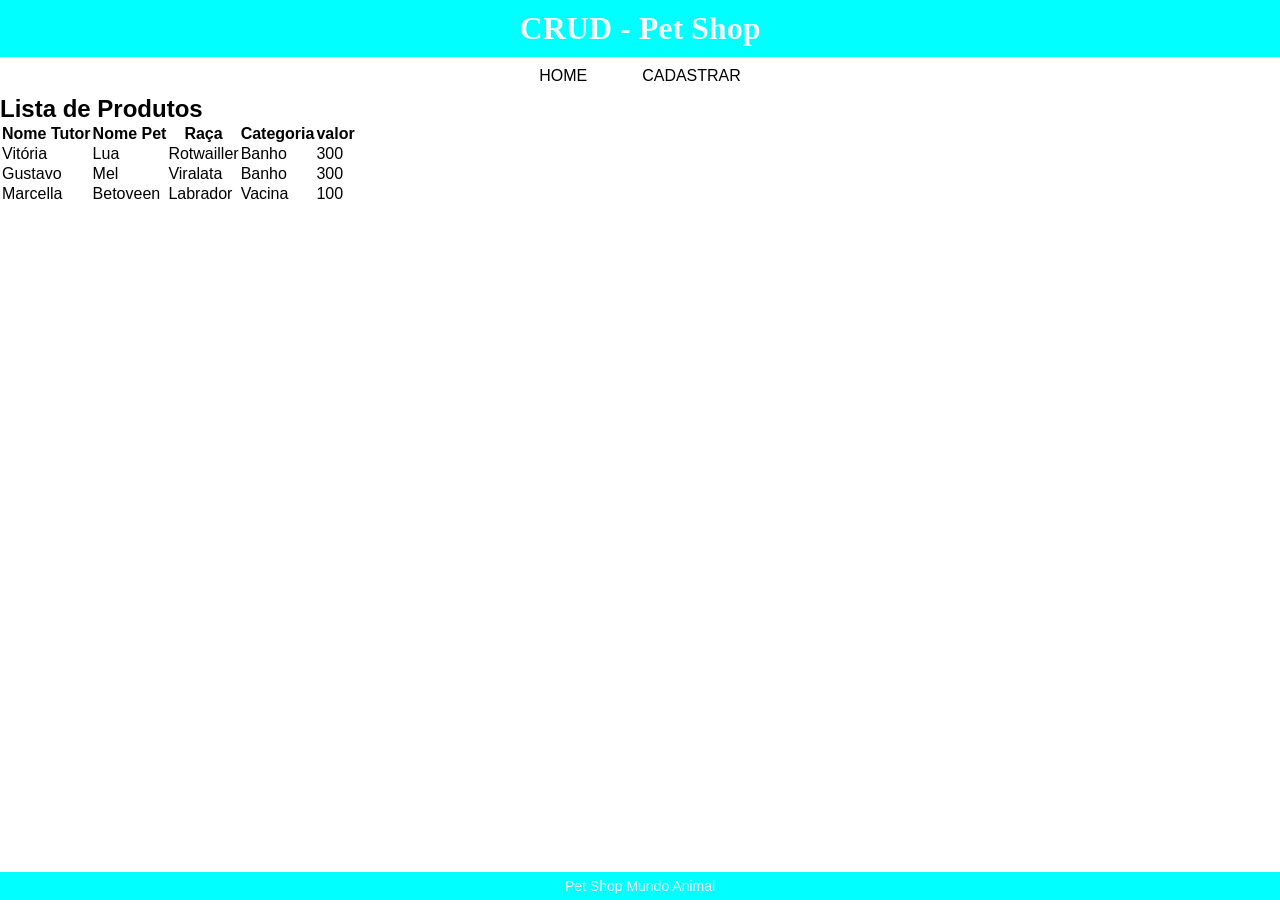
==== index.html @ bfe20628 "Add files via upload" ====
<!DOCTYPE html>
<html lang="pt-BR">
<head>
    <meta charset="UTF-8">
    <meta name="viewport" content="width=device-width, initial-scale=1.0">
    <title>CRUD - Estoque de Produtos</title>
    <link rel="stylesheet" href="style.css">
</head>
<body>
    <header>
        <h1>CRUD - Pet Shop</h1>

    </header>
        <main>
            <nav>
                <ul>
                    <li>
                        <a href="">HOME</a>
                    </li>
                    <li>
                        <a href="">CADASTRAR</a>
                    </li>
                </ul>
            </nav>
            <h2>Lista de Produtos</h2>
            <table>
                <thead>
                    <tr>
                    <th>Nome Tutor</th>
                    <th>Nome Pet</th>
                    <th>Raça</th>
                    <th>Categoria</th>
                    <th>valor</th>
                </tr>
            </thead>
            <tbody>
                <tr>
                    <td>Vitória</td>
                    <td>Lua</td>
                    <td>Rotwailler</td>
                    <td>Banho</td>
                    <td>300</td>
                    
                </tr>
                <tr>
                    <td>Gustavo</td>
                    <td>Mel</td>
                    <td>Viralata</td>
                    <td>Banho</td>
                    <td>300</td>
                </tr>
                <tr>
                    <td>Marcella</td>
                    <td>Betoveen</td>
                    <td>Labrador</td>
                    <td>Vacina</td>
                    <td>100</td>
                </tr>
            </tbody>
        </table>
        
    </main>
    <footer>
        <p>Pet Shop Mundo Animal</p>
    </footer>


    
</body>
</html>
---- style.css ----
* {
    box-sizing: border-box;
    margin: 0;
    padding: 0;
}
body {
    display: flex;
    flex-direction: column;
    min-height: 100vh;
    font-family: Arial, Helvetica, sans-serif;
}

main {
    flex: 1;

}
header {
    display: flex;
    align-items: center;
    justify-content: center;
    background-color: aqua;
    font-family: cursive;
    padding: 10px;
}

h1 {  
    color: azure;
}
ul {
    display: flex;
    justify-content: center;
    gap: 35px;
    
}

li {
    list-style: none;
    padding: 10px;

}
 
li:hover{
    background-color: aqua;
}



a {
    text-decoration: none;
    color: black;
}

a:hover {
    color: aqua;
}















footer {
    background-color: aqua;
    color: aliceblue;
    font-size: 14px;
    text-align: center;
    padding: 6px;
}
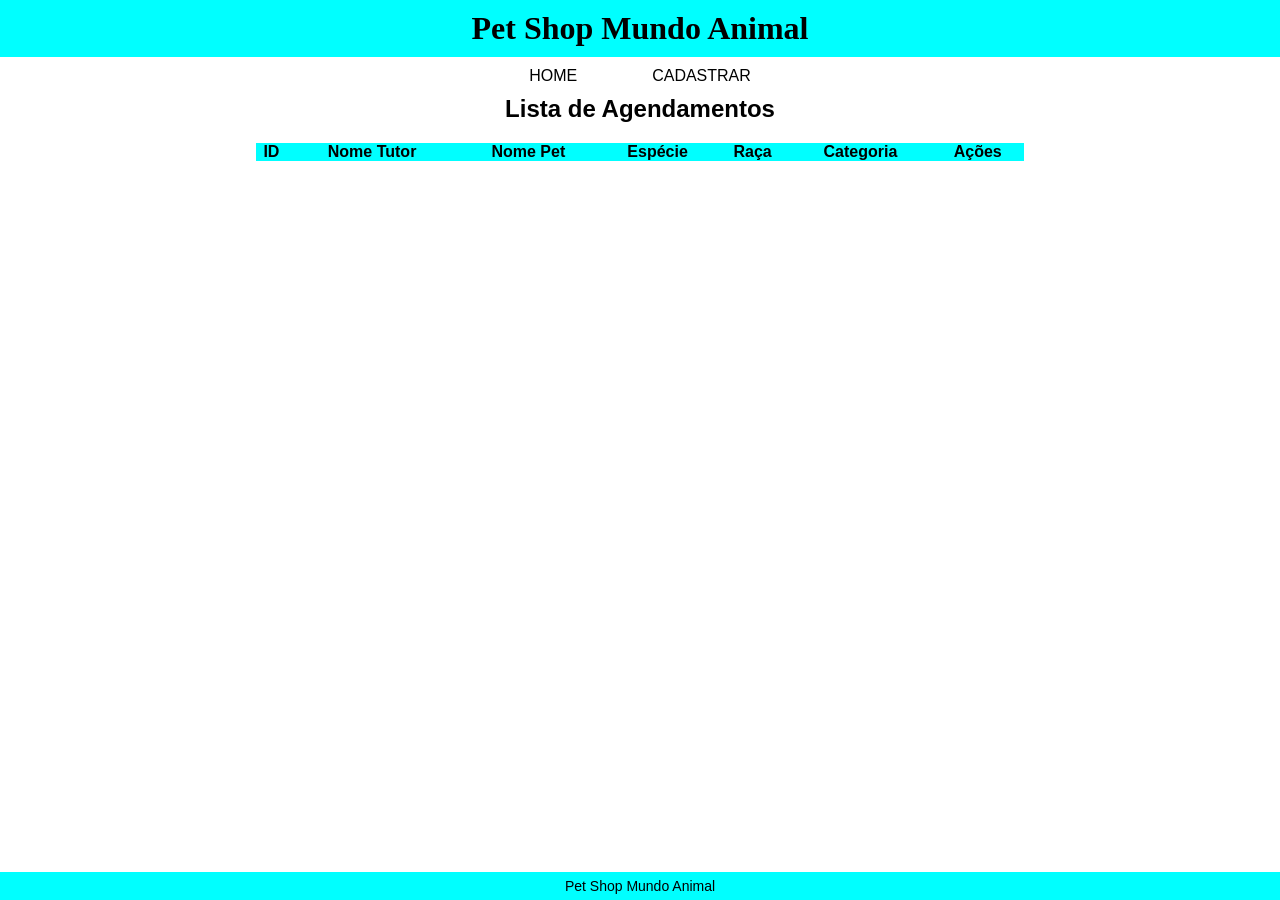
==== commit 84d78582: "Versão atualizada para apresentação do trabalho CRUD" ====
--- a/index.html
+++ b/index.html
@@ -1,70 +1,65 @@
 <!DOCTYPE html>
 <html lang="pt-BR">
+
 <head>
     <meta charset="UTF-8">
     <meta name="viewport" content="width=device-width, initial-scale=1.0">
-    <title>CRUD - Estoque de Produtos</title>
+
+    <title>Pet Shop Mundo Animal</title>
+
     <link rel="stylesheet" href="style.css">
 </head>
+
 <body>
+
     <header>
-        <h1>CRUD - Pet Shop</h1>
+        <h1>Pet Shop Mundo Animal</h1>
+    </header>
 
-    </header>
-        <main>
-            <nav>
-                <ul>
-                    <li>
-                        <a href="">HOME</a>
-                    </li>
-                    <li>
-                        <a href="">CADASTRAR</a>
-                    </li>
-                </ul>
-            </nav>
-            <h2>Lista de Produtos</h2>
-            <table>
-                <thead>
-                    <tr>
+    <main>
+
+        <nav>
+            <ul>
+                <li>
+                    <a href="index.html">HOME</a>
+                </li>
+
+                <li>
+                    <a href="cadastro.html">CADASTRAR</a>
+                </li>
+            </ul>
+        </nav>
+
+        <h2>Lista de Agendamentos</h2>
+
+        <table>
+
+            <thead>
+                <tr>
+                    <th>ID</th>
                     <th>Nome Tutor</th>
                     <th>Nome Pet</th>
+                    <th>Espécie</th>
                     <th>Raça</th>
                     <th>Categoria</th>
-                    <th>valor</th>
+                    <th>Ações</th>
                 </tr>
             </thead>
+
             <tbody>
-                <tr>
-                    <td>Vitória</td>
-                    <td>Lua</td>
-                    <td>Rotwailler</td>
-                    <td>Banho</td>
-                    <td>300</td>
-                    
-                </tr>
-                <tr>
-                    <td>Gustavo</td>
-                    <td>Mel</td>
-                    <td>Viralata</td>
-                    <td>Banho</td>
-                    <td>300</td>
-                </tr>
-                <tr>
-                    <td>Marcella</td>
-                    <td>Betoveen</td>
-                    <td>Labrador</td>
-                    <td>Vacina</td>
-                    <td>100</td>
-                </tr>
+                <!-- Os agendamentos serão inseridos aqui pelo JavaScript -->
             </tbody>
+
         </table>
-        
+
     </main>
+
     <footer>
         <p>Pet Shop Mundo Animal</p>
     </footer>
 
+    <script src="index.js"></script>
 
-    
 </body>
-</html>+
+</html>
--- a/style.css
+++ b/style.css
@@ -12,8 +12,33 @@
 
 main {
     flex: 1;
-
-}
+    display: flex;
+    flex-direction: column;
+    align-items: center;
+
+}
+
+table {
+    margin-top: 20px;
+    width: 60%;
+    border-collapse: collapse ;
+}
+
+td {
+    text-align: center;
+}
+
+.acoes {
+    text-align: center;
+}
+
+thead {
+    background-color: aqua;
+}
+
+
+
+
 header {
     display: flex;
     align-items: center;
@@ -24,7 +49,7 @@
 }
 
 h1 {  
-    color: azure;
+    color: rgb(0, 0, 0);
 }
 ul {
     display: flex;
@@ -35,7 +60,6 @@
 
 li {
     list-style: none;
-    padding: 10px;
 
 }
  
@@ -46,32 +70,148 @@
 
 
 a {
+    display: block;
     text-decoration: none;
     color: black;
+    padding: 10px 20px;
 }
 
 a:hover {
-    color: aqua;
-}
-
-
-
-
-
-
-
-
-
-
-
-
-
-
+    color: black;
+    background-color: rgb(0, 255, 255);
+}
+.botaoExcluir {
+    background-color: rgb(244, 241, 241);
+    color: rgb(0, 0, 0);
+    padding: 5px;
+    font-size: 12px;
+    border-radius: 5px;
+    border: none;
+   
+}
+
+.botaoExcluir:hover {
+    background-color: aqua;
+    cursor: pointer;
+}
+
+.botaoEditar {
+    background-color: rgb(244, 241, 241);
+    color: rgb(0, 0, 0);
+    padding: 5px;
+    font-size: 12px;
+    border-radius: 5px;
+    border: none;
+
+}
+
+.botaoEditar:hover {
+
+    background-color: aqua;
+    cursor: pointer;
+}
+    
+form {
+    background-color: aqua;
+    padding: 25px;
+    border-radius: 8px;
+    box-shadow: rgb(0, 0, 0);
+    display: flex;
+    flex-direction: column;
+    gap: 15px;  
+    margin-block: 20px;
+}
 
 footer {
     background-color: aqua;
-    color: aliceblue;
+    color: rgb(0, 0, 0);
     font-size: 14px;
     text-align: center;
     padding: 6px;
 }
+
+.campo {
+    display: flex;
+    flex-direction: column;
+    gap: 5px;
+
+}
+
+label {
+    font-size: 13px;
+    text-transform: uppercase;
+}
+input {
+    background-color: rgb(255, 255, 255);
+    border: 1px blue;
+    padding: 3px;
+    border-radius: 3px;
+    outline: none;
+}
+
+input:focus,
+select:focus {
+    border: 2px navy;
+}
+
+input::placeholder {
+    color:antiquewhite
+}
+
+select {
+    background-color: rgb(178, 252, 252);
+    border: 1px whitesmoke;
+    padding: 3px;
+    border-radius: 3px;
+    outline: none;
+    color: aqua;
+
+
+}
+
+
+.botaoSalvar {
+    background-color: rgb(202, 220, 220);
+    color: antiquewhite;
+    border: none;
+    padding: 5px;
+    border-radius: 3px;
+
+
+}
+
+.botaoSalvar:hover {
+    background-color: rgb(76, 189, 189);
+    cursor: pointer;
+
+}
+input:focus
+select:focus {
+    color: aquamarine;
+}
+
+#mensagem {
+    display:none;
+    padding: 12px;
+    font-size: 12px;
+    margin-top: 18px;
+    font-weight: bold;
+    border-radius: 3px;
+}
+
+#mensagem.erro {
+    display:block;
+    color: rgb(148, 32, 32);
+    background-color: aliceblue;
+    border: 2px solid rgb(148, 32, 32);
+
+}
+
+#mensagem.sucesso {
+    display:block;
+    color:rgb(13, 118, 39);
+    background-color: aliceblue;
+    border: 2px solid rgb(13, 118, 39);
+    
+
+}
